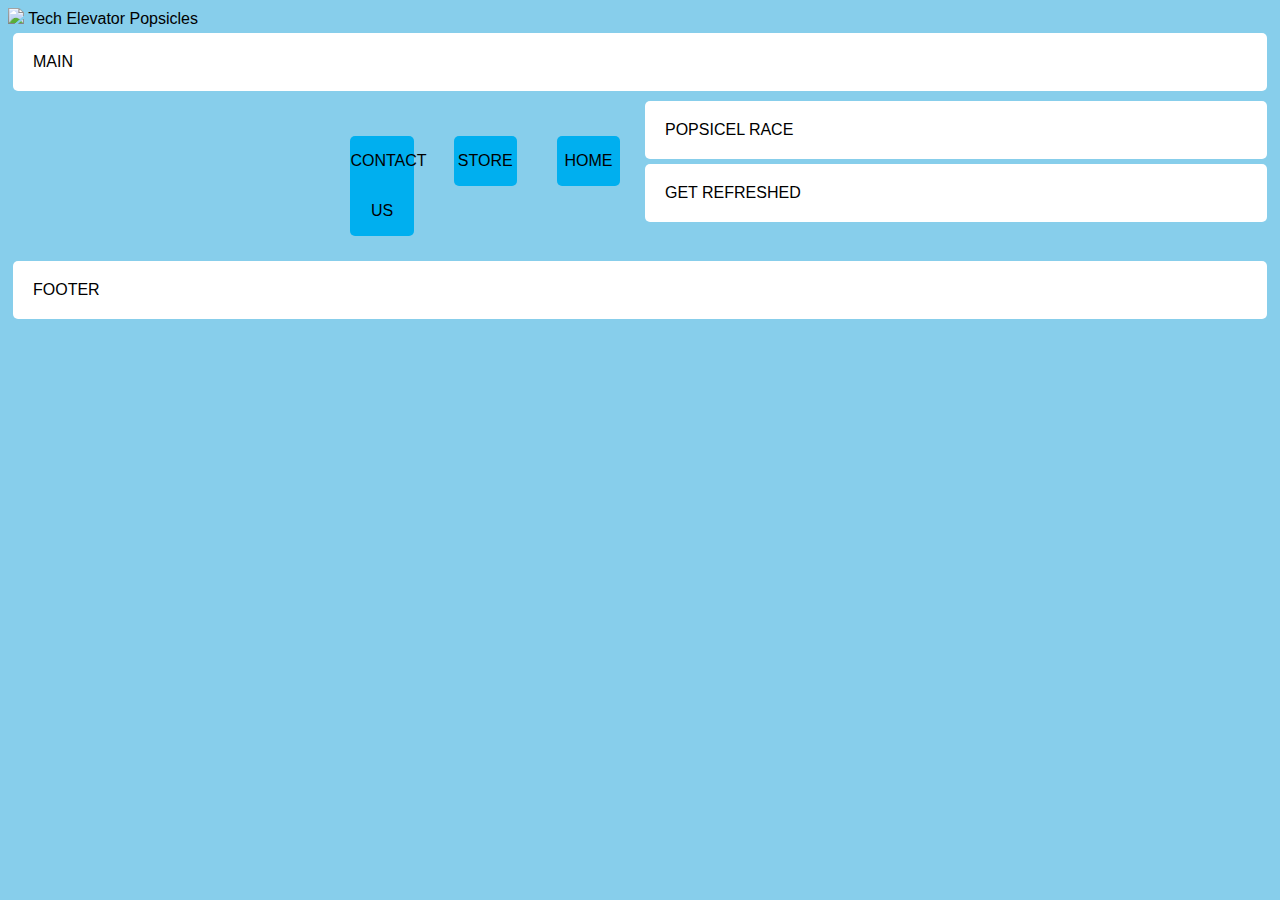
==== student/index.html @ 0c4c2515 "push with some work done" ====
<!DOCTYPE html>
<html lang="en">

    <head>
        <meta charset="UTF-8">
        <meta name="viewport" content="width=device-width, initial-scale=1.0">
        <meta http-equiv="X-UA-Compatible" content="ie=edge">
        <title>TE Popsicles</title>
        <link rel="stylesheet" href="styles.css">
    
    </head>
    <body>
    <div id="all-of-it">
    <header>
        <img src="te-pops.png" />
            Tech Elevator Popsicles
    </header>

    <nav>
        <ul>
            <li>HOME</li>
            <li>STORE</li>
            <li>CONTACT US</li>
        </ul>
    </nav>

    <main>MAIN</main>

    <div id="not-mains">
    <section id="popsicle-race">POPSICEL RACE</section>

    <section id="get-refreshed">GET REFRESHED</section>
    </div>
    <footer id="footer">FOOTER</footer>
    </div>
</body>
---- student/styles.css ----
body {
    font-family: Arial, Helvetica, sans-serif;
    background-color: #87CEEB;
}

nav ul {
    margin: 0;
    padding: 20px 0 0 0;
}

nav ul li {
    float: right;
    margin: 20px;
    list-style: none;
    width: 10%;
    background-color: #00afef;
    border-radius: 5px;
    text-align: center;
    line-height: 50px;
}

header {
    grid-area: h;
}

header img {
    height: 100px;
    width: auto;
}
header h1 {
    padding-left: 20px;
    padding-top: 10px;
}

main {
    grid-area: m;
}

main img {
    object-fit: cover;
    margin-right: 20px;
    height: 350px;
    width: 35%;
}

main li:before {
    content: '🍡';
    margin-left: -31px;
    padding-right: 8px;
}

main, section, footer {
    background-color: #ffffff;
    border-radius: 5px;
    padding: 20px;
    margin:5px;
}

#all-of-it {
display: grid;
grid-template-columns: 1fr 1fr;
grid-template-areas: 
"h h"
"m m"
"p g"
"f f"
}

#not-mains {

}

#popsicle-race {
grid-area: p;    
}

#get-refreshed {
grid-area: g;
}

footer {
    grid-area: f;
}

.store-button { /* used for store link in "Get refreshed" section */
    width: 25%;
    padding: 10px;
    border-radius: 5px;
    color: #000000;
    background-color: #00afef;
    font-weight: bold;
    text-align: center;
    text-transform: uppercase;
}

@media screen and (max-width: 768px) {
    #all-of-it {
        grid-template-areas:
            "h"
            "m"
            "p"
            "g"
            "f"
            ;
        grid-template-columns: 1fr;
    }
}
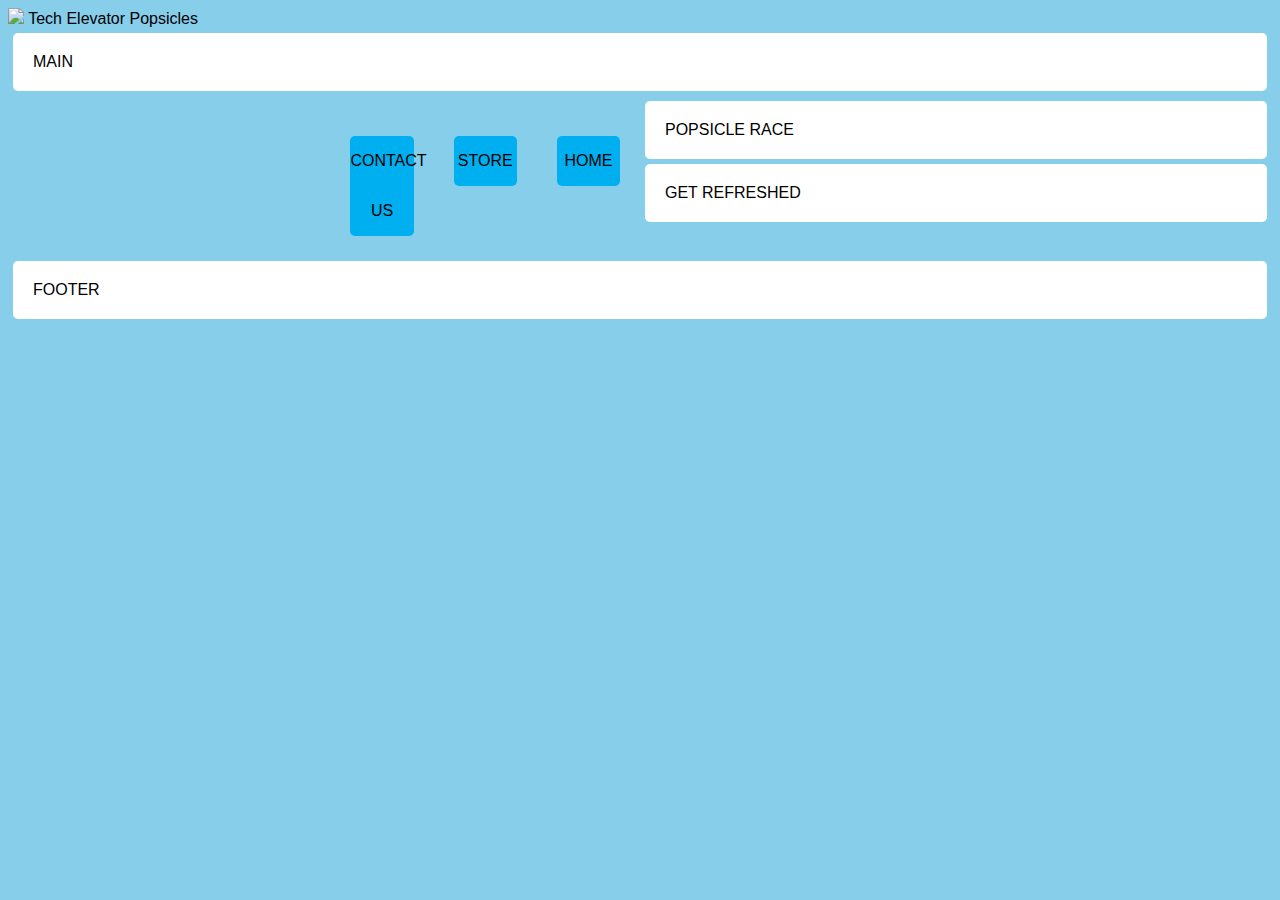
==== commit 67f765ef: "commit with updated CSS pairs hw" ====
--- a/student/index.html
+++ b/student/index.html
@@ -27,7 +27,7 @@
     <main>MAIN</main>
 
     <div id="not-mains">
-    <section id="popsicle-race">POPSICEL RACE</section>
+    <section id="popsicle-race">POPSICLE RACE</section>
 
     <section id="get-refreshed">GET REFRESHED</section>
     </div>
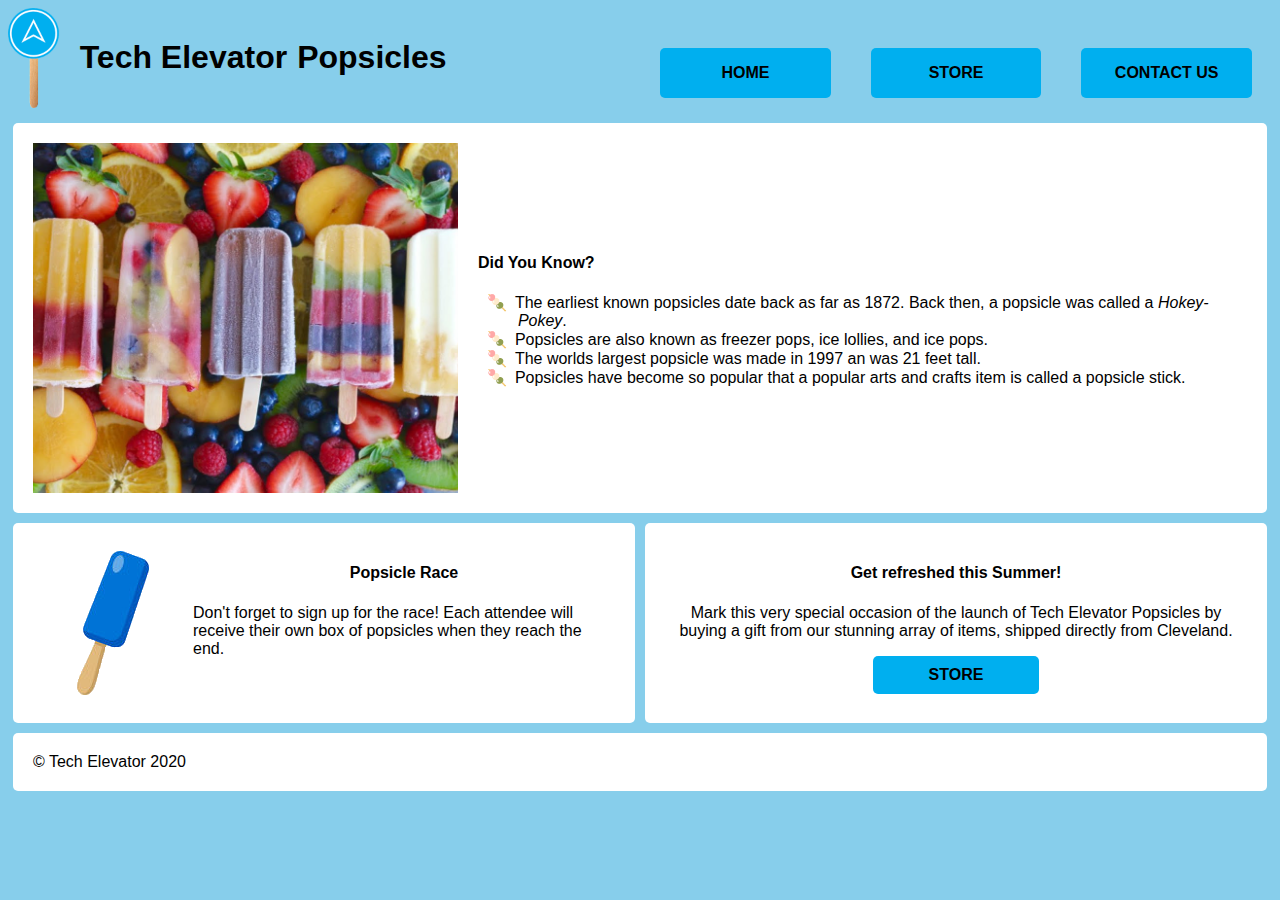
==== commit b92b0e1e: "commit to pull dans work" ====
--- a/student/index.html
+++ b/student/index.html
@@ -9,29 +9,57 @@
         <link rel="stylesheet" href="styles.css">
     
     </head>
+
     <body>
     <div id="all-of-it">
     <header>
-        <img src="te-pops.png" />
-            Tech Elevator Popsicles
+        <img src="images/te-pops.png" alt="te-pops">
+        <h1><div id="tech-elevator">Tech Elevator</div> <div id="popsicles"> Popsicles</div></h1>
     </header>
 
     <nav>
         <ul>
+            <li>CONTACT US</li>
+            <li>STORE</li>
             <li>HOME</li>
-            <li>STORE</li>
-            <li>CONTACT US</li>
         </ul>
     </nav>
 
-    <main>MAIN</main>
+    
+    <main>
+        <img src="images/popsicle-rainbow.jpg" id= "main-image" alt="popsicle-rainbow">
+        <div id=main-words>
+        <h4>Did You Know?</h4>
+        <ul id="main-content">
+            <li>The earliest known popsicles date back as far as 1872.  Back then, a popsicle 
+                was called a <i>Hokey-Pokey</i>.</li>
+            <li>Popsicles are also known as freezer pops, ice lollies, and ice pops.</li>
+            <li>The worlds largest popsicle was made in 1997 an was 21 feet tall.</li>
+            <li>Popsicles have become so popular that a popular arts and crafts item is called a 
+                popsicle stick.</li>    
+        </ul>
+    </div>
+    </main>
 
-    <div id="not-mains">
-    <section id="popsicle-race">POPSICLE RACE</section>
+    
+    <section id="popsicle-race">
+        <img src="images/blue-pop.png" id="blue-pop" alt="blue-pop">
+        <div id="pop-text">
+        <h4 class="title">Popsicle Race</h4>
+        <p id="pr-p">Don't forget to sign up for the race! Each attendee will receive their own box of 
+            popsicles when they reach the end.</p>
+        </div>
+    </section>
 
-    <section id="get-refreshed">GET REFRESHED</section>
-    </div>
-    <footer id="footer">FOOTER</footer>
+    <section id="get-refreshed">
+        <h4 class="title">Get refreshed this Summer!</h4>
+        <p>Mark this very special occasion of the launch of Tech Elevator 
+            Popsicles by buying a gift from our stunning array of items, 
+            shipped directly from Cleveland.</p>
+            <p class="store-button">STORE</p>
+    </section>
+    
+    <footer id="footer">&#169 Tech Elevator 2020</footer>
     </div>
 </body>
 
--- a/student/styles.css
+++ b/student/styles.css
@@ -9,10 +9,12 @@
 }
 
 nav ul li {
+    /* order: -1; */
+    font-weight: bold;
     float: right;
     margin: 20px;
     list-style: none;
-    width: 10%;
+    width: 27%;
     background-color: #00afef;
     border-radius: 5px;
     text-align: center;
@@ -21,6 +23,7 @@
 
 header {
     grid-area: h;
+    display: flex;
 }
 
 header img {
@@ -30,9 +33,18 @@
 header h1 {
     padding-left: 20px;
     padding-top: 10px;
+    display: flex;
+}
+#tech-elevator {
+    margin-right: 10px;
+}
+
+nav {
+    grid-area: n;
 }
 
 main {
+    display: flex;
     grid-area: m;
 }
 
@@ -49,6 +61,14 @@
     padding-right: 8px;
 }
 
+#main-words {
+   margin: auto;
+}
+
+#main-content {
+    list-style: none;
+}
+
 main, section, footer {
     background-color: #ffffff;
     border-radius: 5px;
@@ -58,12 +78,12 @@
 
 #all-of-it {
 display: grid;
-grid-template-columns: 1fr 1fr;
+grid-template-columns: 1fr 1fr 1fr 1fr;
 grid-template-areas: 
-"h h"
-"m m"
-"p g"
-"f f"
+"h h n n"
+"m m m m"
+"p p g g"
+"f f f f"
 }
 
 #not-mains {
@@ -71,11 +91,18 @@
 }
 
 #popsicle-race {
-grid-area: p;    
+display: flex;
+grid-area: p;
+/* flex-wrap: wrap;     */
 }
 
 #get-refreshed {
 grid-area: g;
+text-align: center;
+}
+
+.title {
+    text-align: center;
 }
 
 footer {
@@ -83,6 +110,7 @@
 }
 
 .store-button { /* used for store link in "Get refreshed" section */
+    margin: auto;
     width: 25%;
     padding: 10px;
     border-radius: 5px;
@@ -93,10 +121,11 @@
     text-transform: uppercase;
 }
 
-@media screen and (max-width: 768px) {
+@media screen and (max-width: 800px) {
     #all-of-it {
         grid-template-areas:
             "h"
+            "n"
             "m"
             "p"
             "g"
@@ -104,4 +133,53 @@
             ;
         grid-template-columns: 1fr;
     }
-}+    h1 {
+        display: block;
+    }
+    main {
+        display:block;
+    }
+    #main-image {
+        width:100%;
+        margin:auto;
+    }
+
+    #blue-pop {
+        grid-area: b;
+    }
+    .title {
+        grid-area: t;
+        margin: 100px auto;
+    }
+    #pr-p {
+        display: block;
+        grid-area: p;
+    }
+
+    #popsicle-race {
+        display: grid;
+        grid-template-columns: 1fr 1fr 1fr 1fr;
+        grid-template-areas: 
+        "b b t t"
+        "p p p p"
+        }
+
+        nav ul {
+            margin: 0;
+            padding: 20px 0 0 0;
+            width: 100%;
+        }
+        
+        nav ul li {
+            /* order: -1; */
+            font-weight: bold;
+            float: right;
+            margin: 20px;
+            list-style: none;
+            width: 28%;
+            background-color: #00afef;
+            border-radius: 5px;
+            text-align: center;
+            line-height: 50px;
+        }
+    }
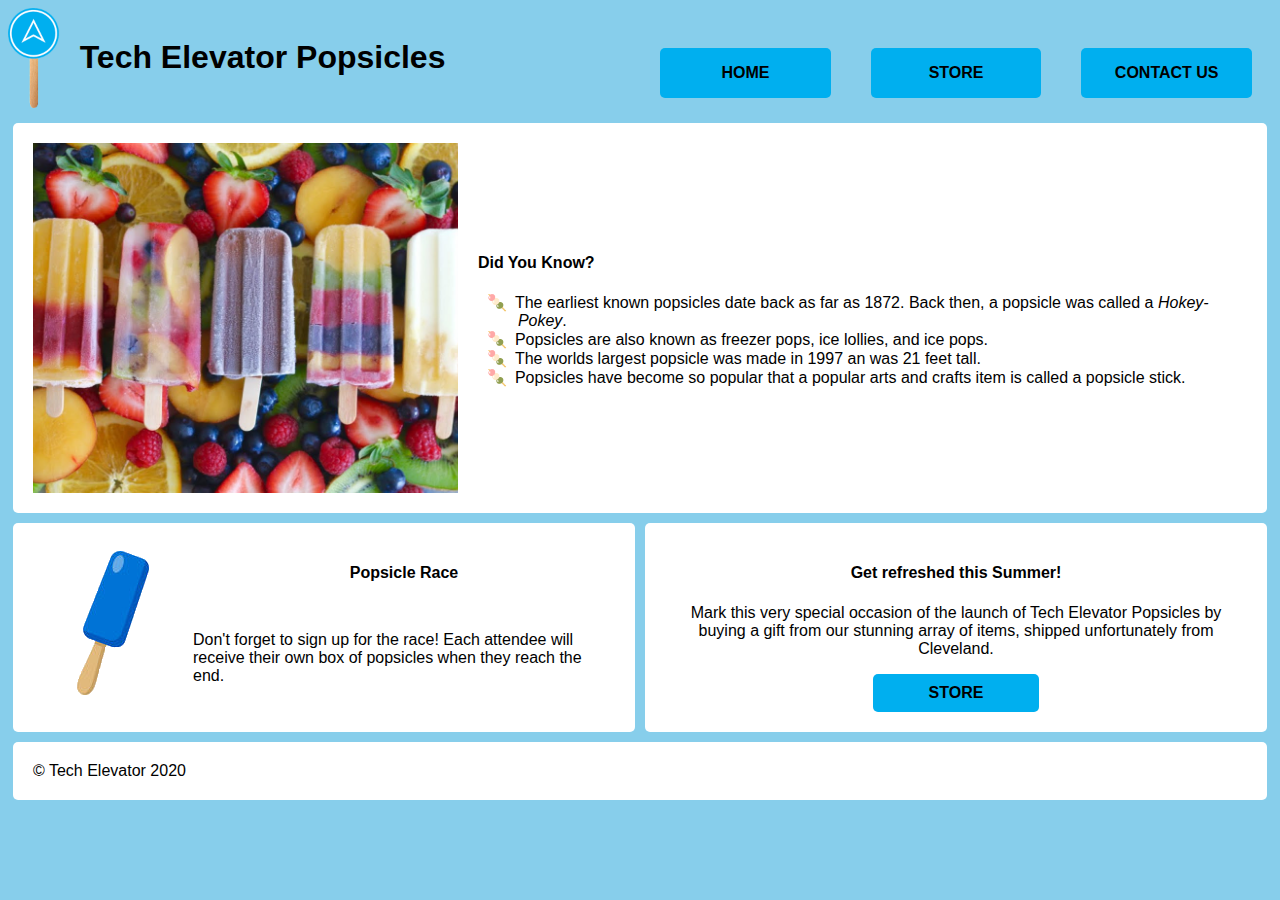
==== commit 549af3f2: "push with finished index part of pairs hw" ====
--- a/student/index.html
+++ b/student/index.html
@@ -6,7 +6,7 @@
         <meta name="viewport" content="width=device-width, initial-scale=1.0">
         <meta http-equiv="X-UA-Compatible" content="ie=edge">
         <title>TE Popsicles</title>
-        <link rel="stylesheet" href="styles.css">
+        <link rel="stylesheet" href="styles-i.css">
     
     </head>
 
@@ -14,7 +14,7 @@
     <div id="all-of-it">
     <header>
         <img src="images/te-pops.png" alt="te-pops">
-        <h1><div id="tech-elevator">Tech Elevator</div> <div id="popsicles"> Popsicles</div></h1>
+        <h1><div id="tech-elevator">Tech Elevator Popsicles</div>
     </header>
 
     <nav>
@@ -44,18 +44,18 @@
     
     <section id="popsicle-race">
         <img src="images/blue-pop.png" id="blue-pop" alt="blue-pop">
-        <div id="pop-text">
-        <h4 class="title">Popsicle Race</h4>
+        <!-- <div id="pop-text"> -->
+        <h4 id="title">Popsicle Race</h4>
         <p id="pr-p">Don't forget to sign up for the race! Each attendee will receive their own box of 
             popsicles when they reach the end.</p>
-        </div>
+        <!-- </div> -->
     </section>
 
     <section id="get-refreshed">
-        <h4 class="title">Get refreshed this Summer!</h4>
-        <p>Mark this very special occasion of the launch of Tech Elevator 
+        <h4 id="title-gr">Get refreshed this Summer!</h4>
+        <p id="refresh-text">Mark this very special occasion of the launch of Tech Elevator 
             Popsicles by buying a gift from our stunning array of items, 
-            shipped directly from Cleveland.</p>
+            shipped unfortunately from Cleveland.</p>
             <p class="store-button">STORE</p>
     </section>
     
--- a/student/styles-i.css
+++ b/student/styles-i.css
@@ -0,0 +1,222 @@
+body {
+    font-family: Arial, Helvetica, sans-serif;
+    background-color: #87CEEB;
+}
+
+nav ul {
+    margin: 0;
+    padding: 20px 0 0 0;
+}
+
+nav ul li {
+    /* order: -1; */
+    font-weight: bold;
+    float: right;
+    margin: 20px;
+    list-style: none;
+    width: 27%;
+    background-color: #00afef;
+    border-radius: 5px;
+    text-align: center;
+    line-height: 50px;
+}
+
+header {
+    grid-area: h;
+    display: flex;
+}
+
+header img {
+    height: 100px;
+    width: auto;
+}
+header h1 {
+    padding-left: 20px;
+    padding-top: 10px;
+}
+#tech-elevator {
+    margin-right: 10px;
+}
+
+nav {
+    grid-area: n;
+}
+
+main {
+    display: flex;
+    grid-area: m;
+}
+
+main img {
+    object-fit: cover;
+    margin-right: 20px;
+    height: 350px;
+    width: 35%;
+}
+
+main li:before {
+    content: '🍡';
+    margin-left: -31px;
+    padding-right: 8px;
+}
+
+#main-words {
+   margin: auto;
+}
+
+#main-content {
+    list-style: none;
+}
+
+main, section, footer {
+    background-color: #ffffff;
+    border-radius: 5px;
+    padding: 20px;
+    margin:5px;
+}
+
+#all-of-it {
+display: grid;
+grid-template-columns: 1fr 1fr 1fr 1fr;
+grid-template-areas: 
+"h h n n"
+"m m m m"
+"p p g g"
+"f f f f"
+}
+
+#popsicle-race {
+grid-area: p;
+display: grid;
+grid-template-columns: 1fr 1fr 1fr 1fr;
+grid-template-areas: 
+"b t t t"
+"b p p p"
+}
+
+#blue-pop {
+grid-area: b;
+}
+
+#get-refreshed {
+grid-area: g;
+text-align: center;
+}
+
+#title {
+    grid-area: t;
+    text-align: center;
+}
+
+#pr-p {
+    grid-area: p;
+}
+
+#title-gr {
+    text-align: center;
+}
+
+footer {
+    grid-area: f;
+}
+
+.store-button { /* used for store link in "Get refreshed" section */
+    margin: auto;
+    width: 25%;
+    padding: 10px;
+    border-radius: 5px;
+    color: #000000;
+    background-color: #00afef;
+    font-weight: bold;
+    text-align: center;
+    text-transform: uppercase;
+}
+
+@media screen and (max-width: 800px) {
+    #all-of-it {
+        grid-template-areas:
+            "h"
+            "n"
+            "m"
+            "p"
+            "g"
+            "f"
+            ;
+        grid-template-columns: 1fr;
+    }
+
+    header h1 {
+        width: 40%;
+        padding-top: 0;
+    }
+    header img {
+       padding-top: 10px;
+    }
+    main {
+        display:block;
+    }
+    #main-image {
+        width:100%;
+        margin:auto;
+    }
+
+    #blue-pop {
+        grid-area: b;
+    }
+
+    #title {
+        grid-area: t;
+        bottom: 150px;
+        font-size: 30px;
+        width: 30%;
+        margin: auto;
+        text-align: left;
+    }
+
+    #pr-p {
+        display: block;
+        grid-area: p;
+        font-size: 20px;
+    }
+
+    #popsicle-race {
+        display: flex;
+        flex-wrap: wrap;
+        /* /* display: grid;
+        grid-template-columns: 1fr 1fr 1fr 1fr;
+        grid-template-areas: 
+        "b b t t"
+        "p p p p" */
+        }
+
+        #title-gr {
+            display: block;
+            font-size: 50px;
+        }
+
+        #refresh-text {
+            font-size: 20px;
+            text-align: left;
+        }
+
+        nav ul {
+            margin: 0;
+            padding: 20px 0 0 0;
+            width: 100%;
+            display: grid;
+            grid-template-columns: 1fr 1fr 1fr;
+        }
+        
+        nav ul li {
+            font-weight: bold;
+            float: right;
+            margin: 20px;
+            list-style: none;
+            background-color: #00afef;
+            border-radius: 5px;
+            text-align: center;
+            line-height: 50px;
+            width: auto;
+        }
+     
+    }